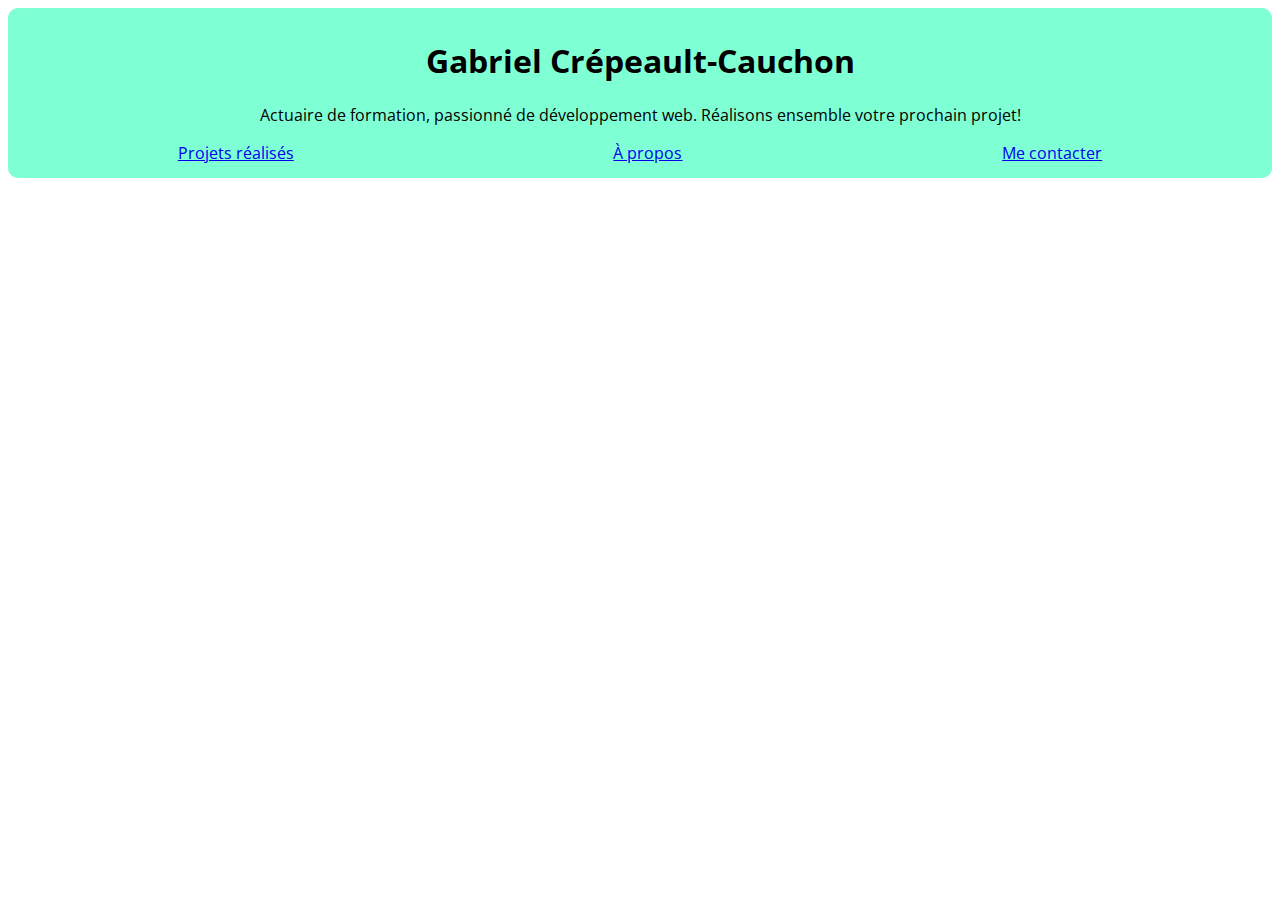
==== index.html @ e0fcaf02 "Initial commit" ====
<!DOCTYPE html>
<html lang="fr">

<head>
    <meta charset="UTF-8">
    <meta name="viewport" content="width=device-width, initial-scale=1.0">
    <title>Gabriel Crépeault-Cauchon</title>
    <!-- Import fonts used in the website -->
    <link rel="preconnect" href="https://fonts.googleapis.com">
    <link rel="preconnect" href="https://fonts.gstatic.com" crossorigin>
    <link href="https://fonts.googleapis.com/css2?family=Open+Sans:ital,wght@0,300..800;1,300..800&display=swap"
        rel="stylesheet">
</head>

<body>
    <!-- Header -->
    <div style="background-color: aquamarine; height: 150px; border-radius: 10px; 
    padding: 10px; font-family: 'Open Sans'; text-align: center;">
        <h1>Gabriel Crépeault-Cauchon</h1>
        <p>Actuaire de formation, passionné de développement web. Réalisons ensemble votre prochain projet!</p>
        <div style="display: flex; justify-content: space-around;">
            <a href="./pages/projects.html">Projets réalisés</a>
            <a href="./pages/about.html">À propos</a>
            <a href="./pages/contact.html">Me contacter</a>
        </div>
    </div>


</body>

</html>
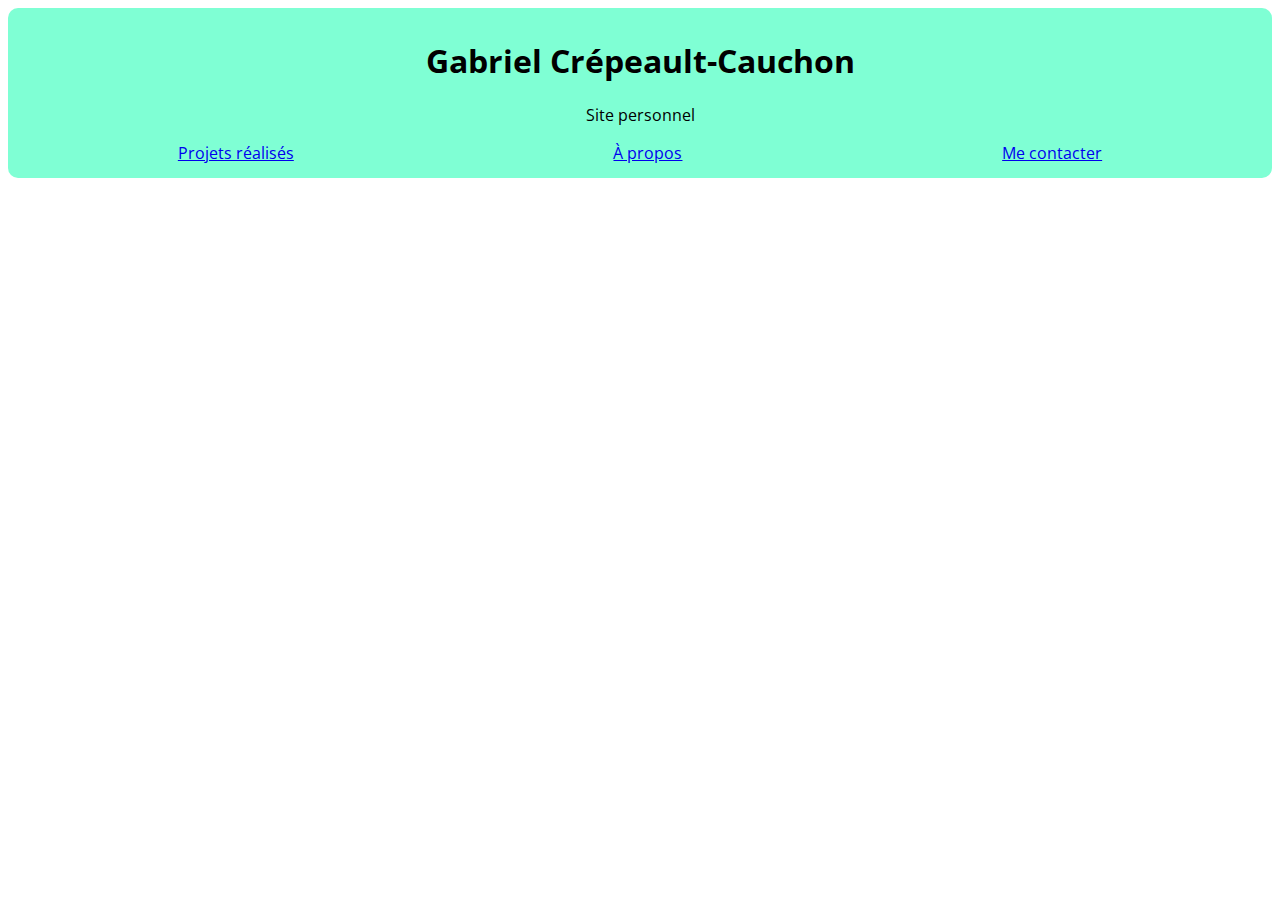
==== commit a3a2b06f: "change header" ====
--- a/index.html
+++ b/index.html
@@ -17,7 +17,7 @@
     <div style="background-color: aquamarine; height: 150px; border-radius: 10px; 
     padding: 10px; font-family: 'Open Sans'; text-align: center;">
         <h1>Gabriel Crépeault-Cauchon</h1>
-        <p>Actuaire de formation, passionné de développement web. Réalisons ensemble votre prochain projet!</p>
+        <p>Site personnel</p>
         <div style="display: flex; justify-content: space-around;">
             <a href="./pages/projects.html">Projets réalisés</a>
             <a href="./pages/about.html">À propos</a>
